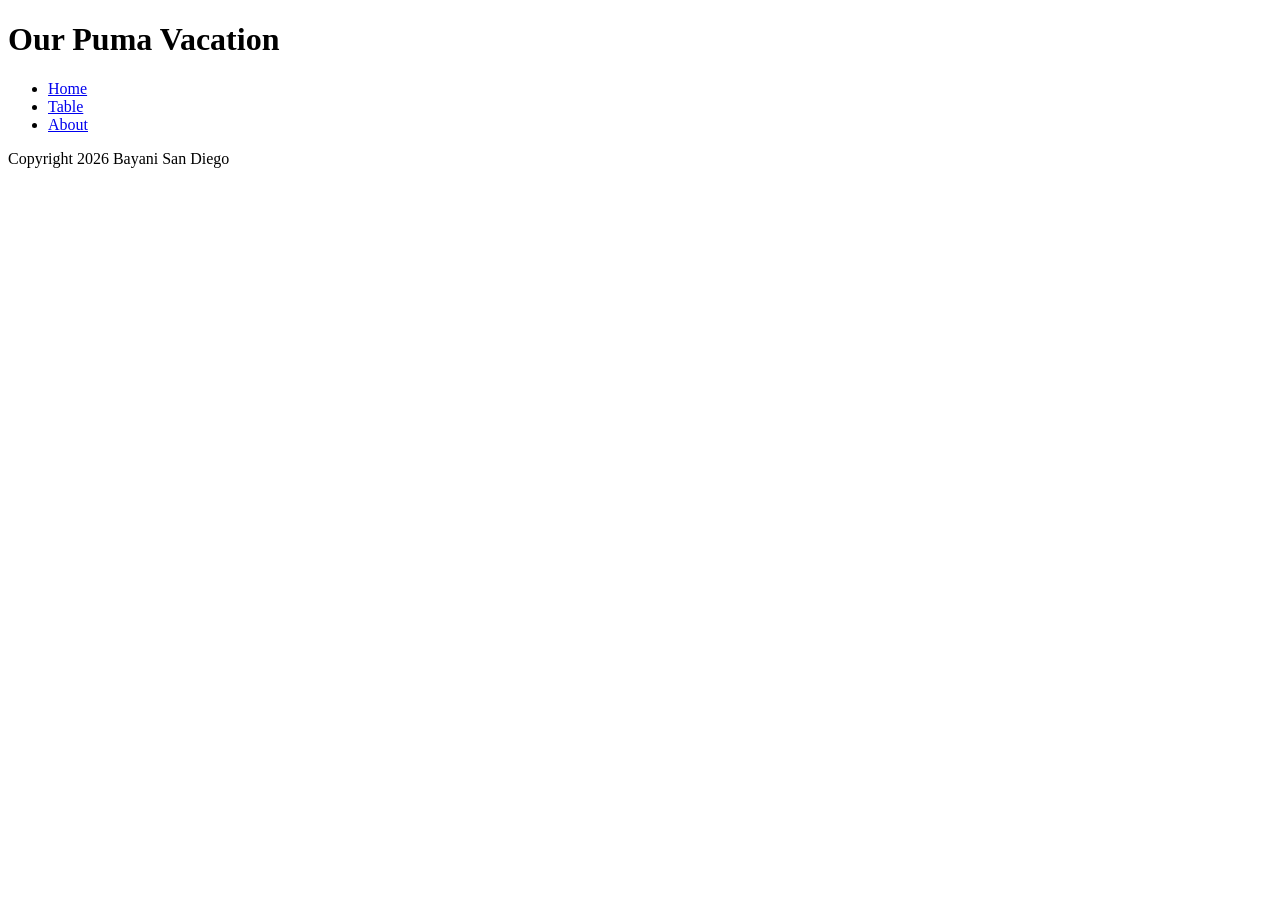
==== index.html @ caa334c5 "Adding pages and updating navigation" ====
<!DOCTYPE html>
<html lang="en">
<head>
    <meta charset="UTF-8">
    <meta name="viewport" content="width=device-width, initial-scale=1.0">
    <title>Puma</title>
</head>
<body>
    <header>
        <h1>Our Puma Vacation</h1>
    </header>
    <section>
        <nav>
            <ul>
                <li><a href="#">Home</a></li>
                <li><a href="./table.html">Table</a></li>
                <li><a href="./about.html">About</a></li>
            </ul>
        </nav>
    </section>
    <footer>
        <p>Copyright 2026 Bayani San Diego</p>
    </footer>
    
</body>
</html>
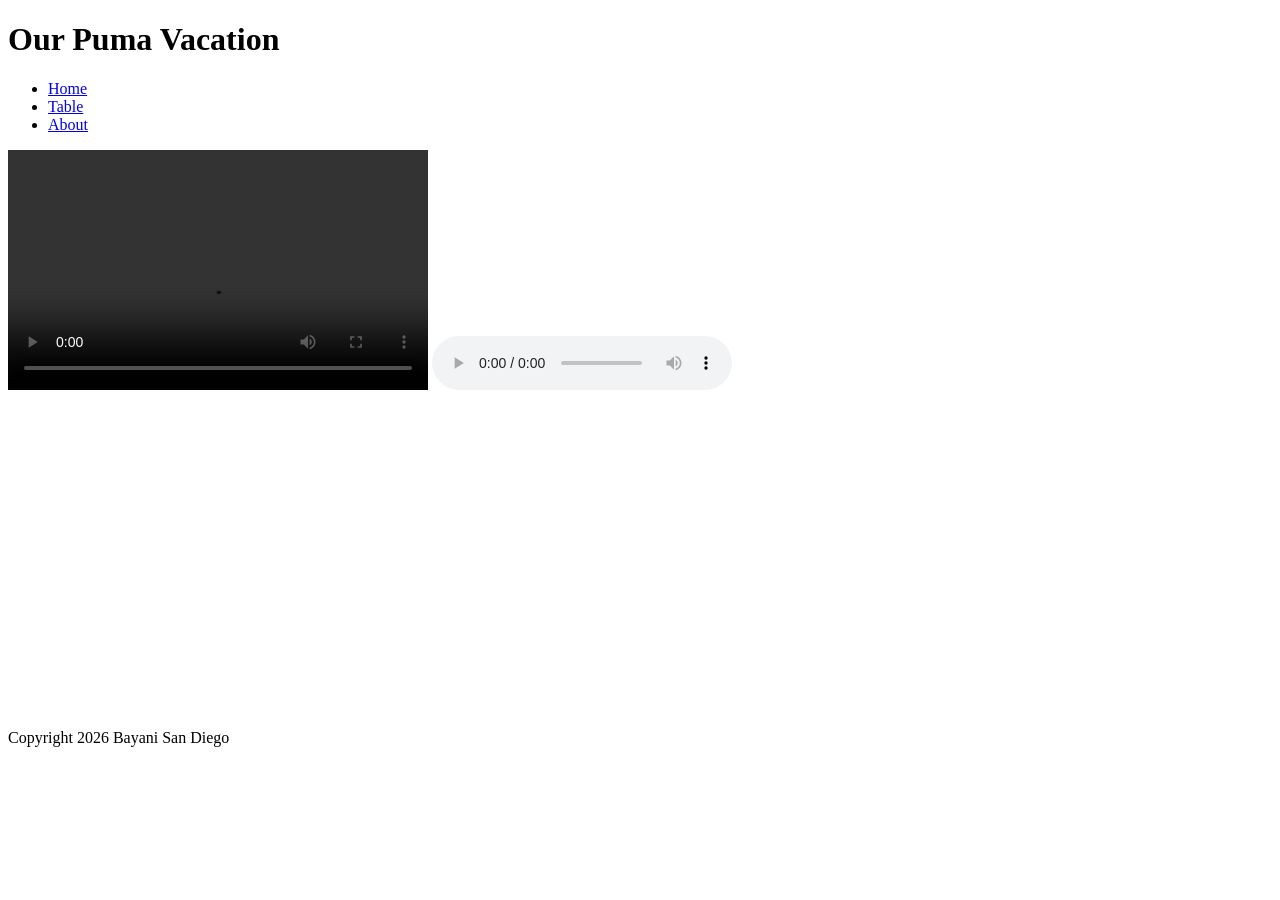
==== commit 01917974: "Week 3 Video and audio" ====
--- a/index.html
+++ b/index.html
@@ -17,6 +17,15 @@
                 <li><a href="./about.html">About</a></li>
             </ul>
         </nav>
+        <video width="420" height="240" controls>
+            <source scr="myMovie.mp4" type="video/mp4">
+            Your browser does not support the video element
+        </video>
+        <audio controls>
+            <source src="mySound.mp3" type="audio/mpeg">
+            Your browser does not support the video element
+        </audio>
+        <iframe width="560" height="315" src="https://www.youtube.com/embed/pZ7WLQbLDn8?si=FbwkZNLPPUL_UaBe" title="YouTube video player" frameborder="0" allow="accelerometer; autoplay; clipboard-write; encrypted-media; gyroscope; picture-in-picture; web-share" referrerpolicy="strict-origin-when-cross-origin" allowfullscreen></iframe>
     </section>
     <footer>
         <p>Copyright 2026 Bayani San Diego</p>
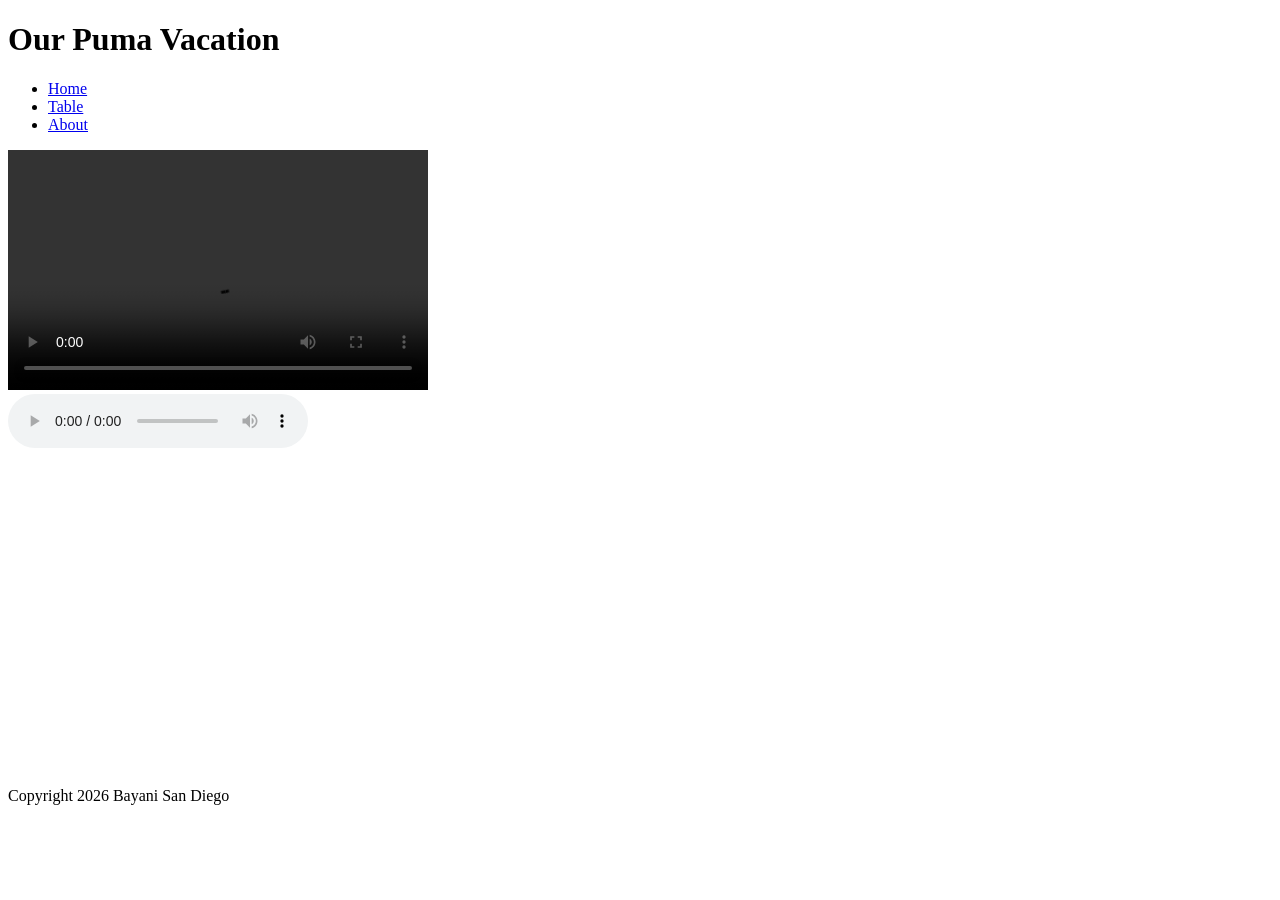
==== commit 0671ebe7: "Week 3 Audio, video, and widgets" ====
--- a/index.html
+++ b/index.html
@@ -21,10 +21,12 @@
             <source scr="myMovie.mp4" type="video/mp4">
             Your browser does not support the video element
         </video>
+        <br>
         <audio controls>
             <source src="mySound.mp3" type="audio/mpeg">
             Your browser does not support the video element
         </audio>
+        <br>
         <iframe width="560" height="315" src="https://www.youtube.com/embed/pZ7WLQbLDn8?si=FbwkZNLPPUL_UaBe" title="YouTube video player" frameborder="0" allow="accelerometer; autoplay; clipboard-write; encrypted-media; gyroscope; picture-in-picture; web-share" referrerpolicy="strict-origin-when-cross-origin" allowfullscreen></iframe>
     </section>
     <footer>
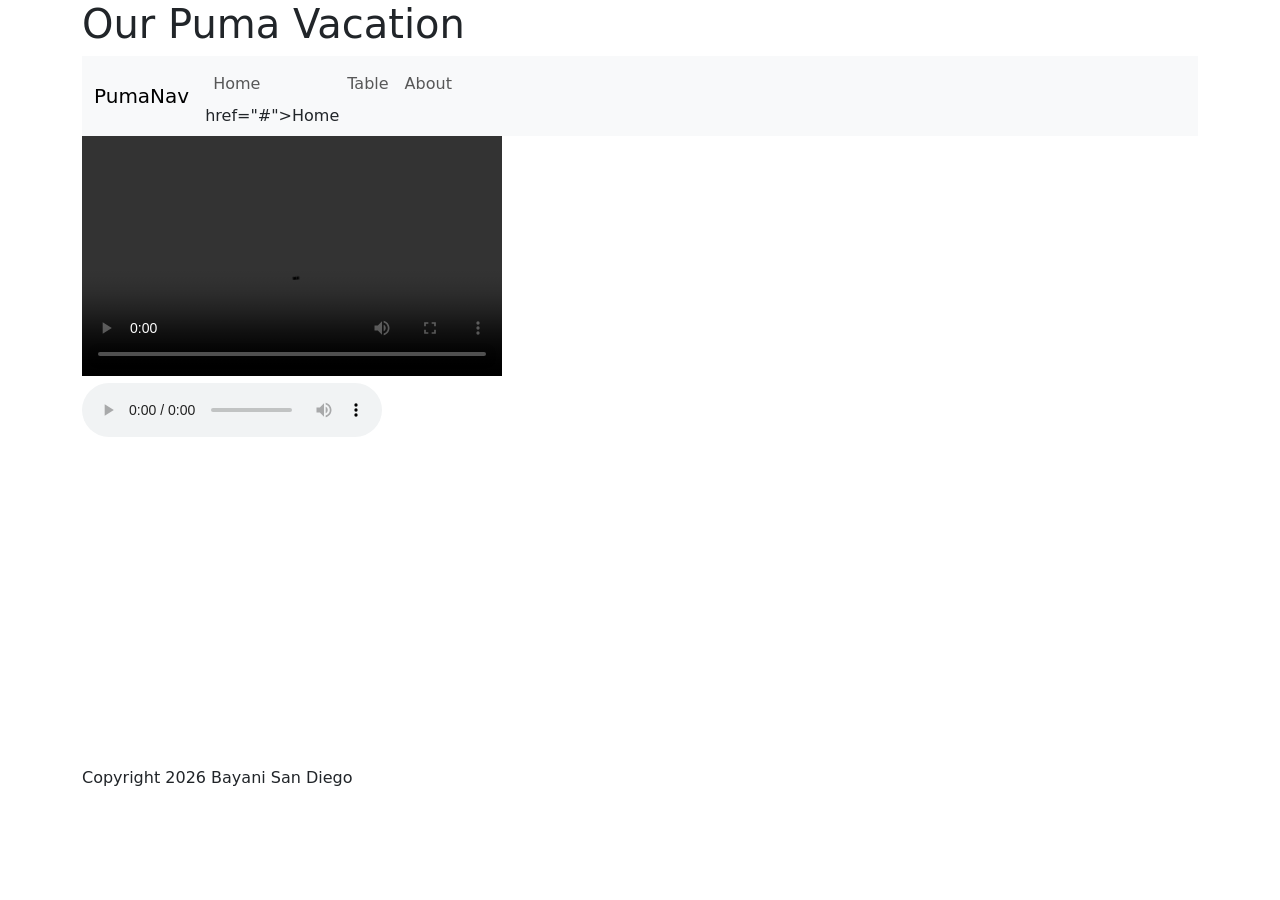
==== commit f691a714: "Add files via upload CSS and layout changes" ====
--- a/index.html
+++ b/index.html
@@ -4,34 +4,44 @@
     <meta charset="UTF-8">
     <meta name="viewport" content="width=device-width, initial-scale=1.0">
     <title>Puma</title>
+    <link href="https://cdn.jsdelivr.net/npm/bootstrap@5.3.8/dist/css/bootstrap.min.css" rel="stylesheet" integrity="sha384-sRIl4kxILFvY47J16cr9ZwB07vP4J8+LH7qKQnuqkuIAvNWLzeN8tE5YBujZqJLB" crossorigin="anonymous">
 </head>
 <body>
-    <header>
-        <h1>Our Puma Vacation</h1>
-    </header>
-    <section>
-        <nav>
-            <ul>
-                <li><a href="#">Home</a></li>
-                <li><a href="./table.html">Table</a></li>
-                <li><a href="./about.html">About</a></li>
-            </ul>
-        </nav>
-        <video width="420" height="240" controls>
-            <source scr="myMovie.mp4" type="video/mp4">
-            Your browser does not support the video element
-        </video>
-        <br>
-        <audio controls>
-            <source src="mySound.mp3" type="audio/mpeg">
-            Your browser does not support the video element
-        </audio>
-        <br>
-        <iframe width="560" height="315" src="https://www.youtube.com/embed/pZ7WLQbLDn8?si=FbwkZNLPPUL_UaBe" title="YouTube video player" frameborder="0" allow="accelerometer; autoplay; clipboard-write; encrypted-media; gyroscope; picture-in-picture; web-share" referrerpolicy="strict-origin-when-cross-origin" allowfullscreen></iframe>
-    </section>
-    <footer>
-        <p>Copyright 2026 Bayani San Diego</p>
-    </footer>
-    
+    <div class="container">
+        <header>
+            <h1>Our Puma Vacation</h1>
+        </header>
+        <section>
+            <nav class="navbar navbar-expand-lg bg-body-tertiary">
+                <div class="container-fluid">
+                     <a class="navbar-brand" href="#">PumaNav</a>
+                    <button class="navbar-toggler" type="button" data-bs-toggle="collapse" data-bs-target="#navbarSupportedContent" aria-controls="navbarSupportedContent" aria-expanded="false" aria-label="Toggle navigation">
+                        <span class="navbar-toggler-icon"></span>
+                     </button>
+                    <div class="collapse navbar-collapse" id="navbarSupportedContent">
+                        <ul class="navbar-nav me-auto mb-2 mb-lg-0">
+                            <li class="nav-item"><a class="nav-link" class="nav-link active" aria-current="page" href="#">Home</a> href="#">Home</a></li>
+                            <li class="nav-item"><a class="nav-link" href="./table.html">Table</a></li>
+                            <li class="nav-item"><a class="nav-link" href="./about.html">About</a></li>
+                        </ul>
+                    </div>
+                </div>
+            </nav>
+            <video width="420" height="240" controls>
+                <source scr="myMovie.mp4" type="video/mp4">
+                Your browser does not support the video element
+            </video>
+            <br>
+            <audio controls>
+                <source src="mySound.mp3" type="audio/mpeg">
+                Your browser does not support the video element
+            </audio>
+            <br>
+            <iframe width="560" height="315" src="https://www.youtube.com/embed/pZ7WLQbLDn8?si=FbwkZNLPPUL_UaBe" title="YouTube video player" frameborder="0" allow="accelerometer; autoplay; clipboard-write; encrypted-media; gyroscope; picture-in-picture; web-share" referrerpolicy="strict-origin-when-cross-origin" allowfullscreen></iframe>
+        </section>
+        <footer>
+            <p>Copyright 2026 Bayani San Diego</p>
+        </footer>
+    </div>
 </body>
 </html>
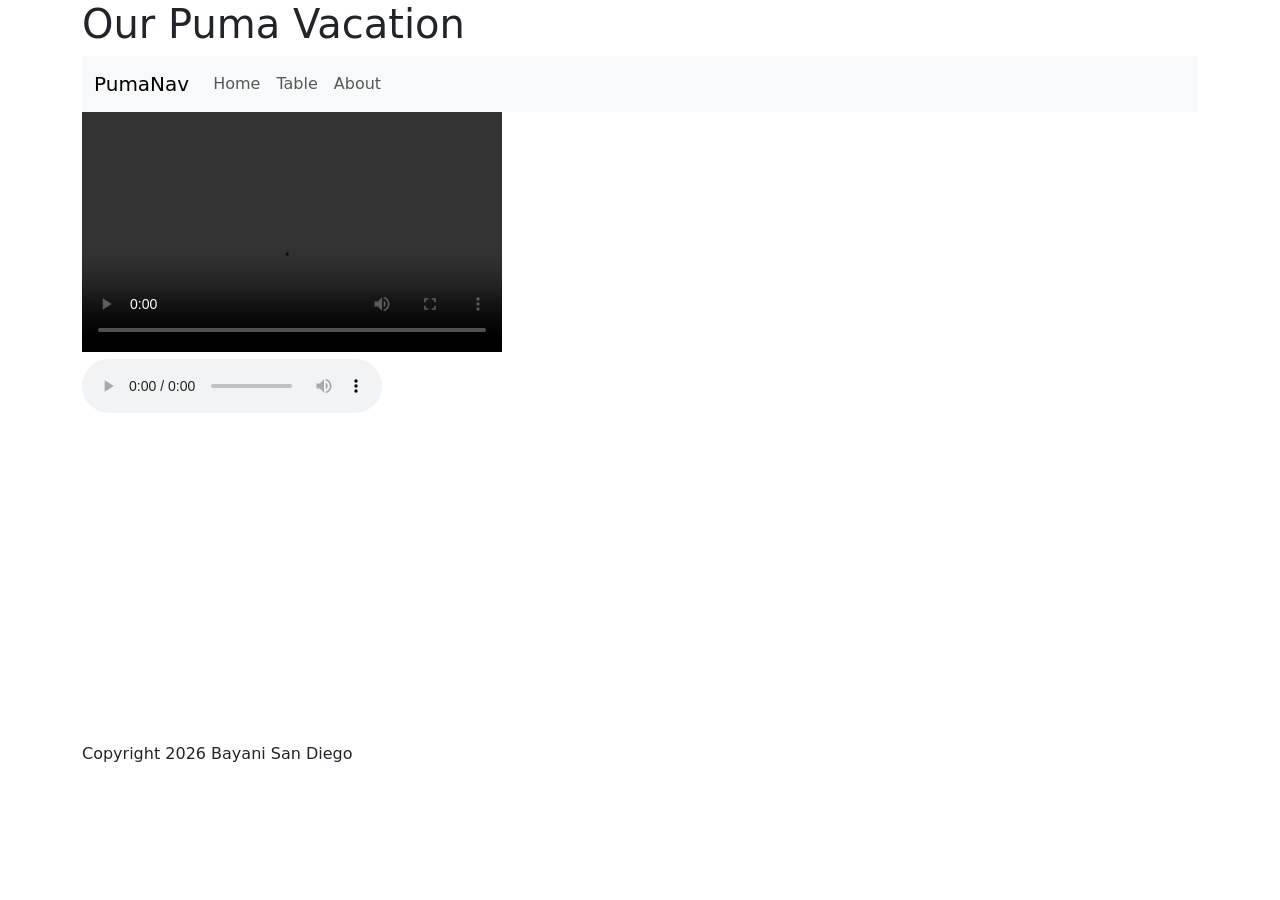
==== commit 5363a09b: "Add files via upload CSS (fixed)" ====
--- a/index.html
+++ b/index.html
@@ -20,7 +20,7 @@
                      </button>
                     <div class="collapse navbar-collapse" id="navbarSupportedContent">
                         <ul class="navbar-nav me-auto mb-2 mb-lg-0">
-                            <li class="nav-item"><a class="nav-link" class="nav-link active" aria-current="page" href="#">Home</a> href="#">Home</a></li>
+                            <li class="nav-item"><a class="nav-link" class="nav-link active" aria-current="page" href="#">Home</a></li>
                             <li class="nav-item"><a class="nav-link" href="./table.html">Table</a></li>
                             <li class="nav-item"><a class="nav-link" href="./about.html">About</a></li>
                         </ul>
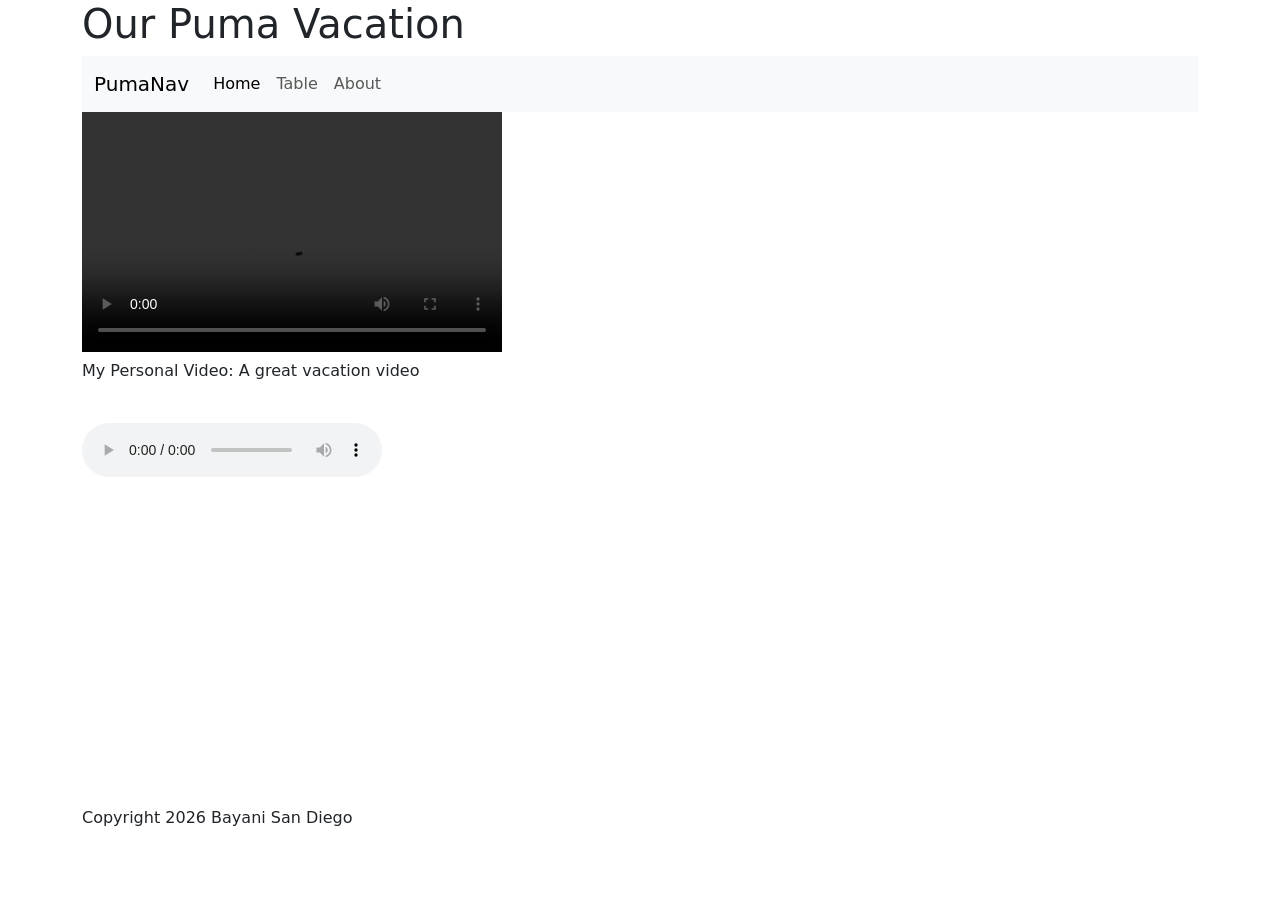
==== commit c81f6ca8: "Add files via upload Basic Java added" ====
--- a/index.html
+++ b/index.html
@@ -5,13 +5,19 @@
     <meta name="viewport" content="width=device-width, initial-scale=1.0">
     <title>Puma</title>
     <link href="https://cdn.jsdelivr.net/npm/bootstrap@5.3.8/dist/css/bootstrap.min.css" rel="stylesheet" integrity="sha384-sRIl4kxILFvY47J16cr9ZwB07vP4J8+LH7qKQnuqkuIAvNWLzeN8tE5YBujZqJLB" crossorigin="anonymous">
+    <script src="https://cdn.jsdelivr.net/npm/bootstrap@5.3.8/dist/js/bootstrap.bundle.min.js" integrity="sha384-FKyoEForCGlyvwx9Hj09JcYn3nv7wiPVlz7YYwJrWVcXK/BmnVDxM+D2scQbITxI" crossorigin="anonymous"></script>
+    <script>
+        function videoFunction(){
+            document.getElementById("myComment").innerHTML += "A great vacation video"
+        }
+    </script>
 </head>
 <body>
     <div class="container">
         <header>
             <h1>Our Puma Vacation</h1>
         </header>
-        <section>
+        <main>
             <nav class="navbar navbar-expand-lg bg-body-tertiary">
                 <div class="container-fluid">
                      <a class="navbar-brand" href="#">PumaNav</a>
@@ -20,17 +26,19 @@
                      </button>
                     <div class="collapse navbar-collapse" id="navbarSupportedContent">
                         <ul class="navbar-nav me-auto mb-2 mb-lg-0">
-                            <li class="nav-item"><a class="nav-link" class="nav-link active" aria-current="page" href="#">Home</a></li>
+                            <li class="nav-item"><a class="nav-link active" aria-current="page" href="#">Home</a></li>
                             <li class="nav-item"><a class="nav-link" href="./table.html">Table</a></li>
                             <li class="nav-item"><a class="nav-link" href="./about.html">About</a></li>
                         </ul>
                     </div>
                 </div>
             </nav>
-            <video width="420" height="240" controls>
+            <video width="420" height="240" controls onloadstart="videoFunction()">
                 <source scr="myMovie.mp4" type="video/mp4">
                 Your browser does not support the video element
             </video>
+            <p id="myComment">My Personal Video: </p>
+
             <br>
             <audio controls>
                 <source src="mySound.mp3" type="audio/mpeg">
@@ -38,7 +46,7 @@
             </audio>
             <br>
             <iframe width="560" height="315" src="https://www.youtube.com/embed/pZ7WLQbLDn8?si=FbwkZNLPPUL_UaBe" title="YouTube video player" frameborder="0" allow="accelerometer; autoplay; clipboard-write; encrypted-media; gyroscope; picture-in-picture; web-share" referrerpolicy="strict-origin-when-cross-origin" allowfullscreen></iframe>
-        </section>
+        </main>
         <footer>
             <p>Copyright 2026 Bayani San Diego</p>
         </footer>
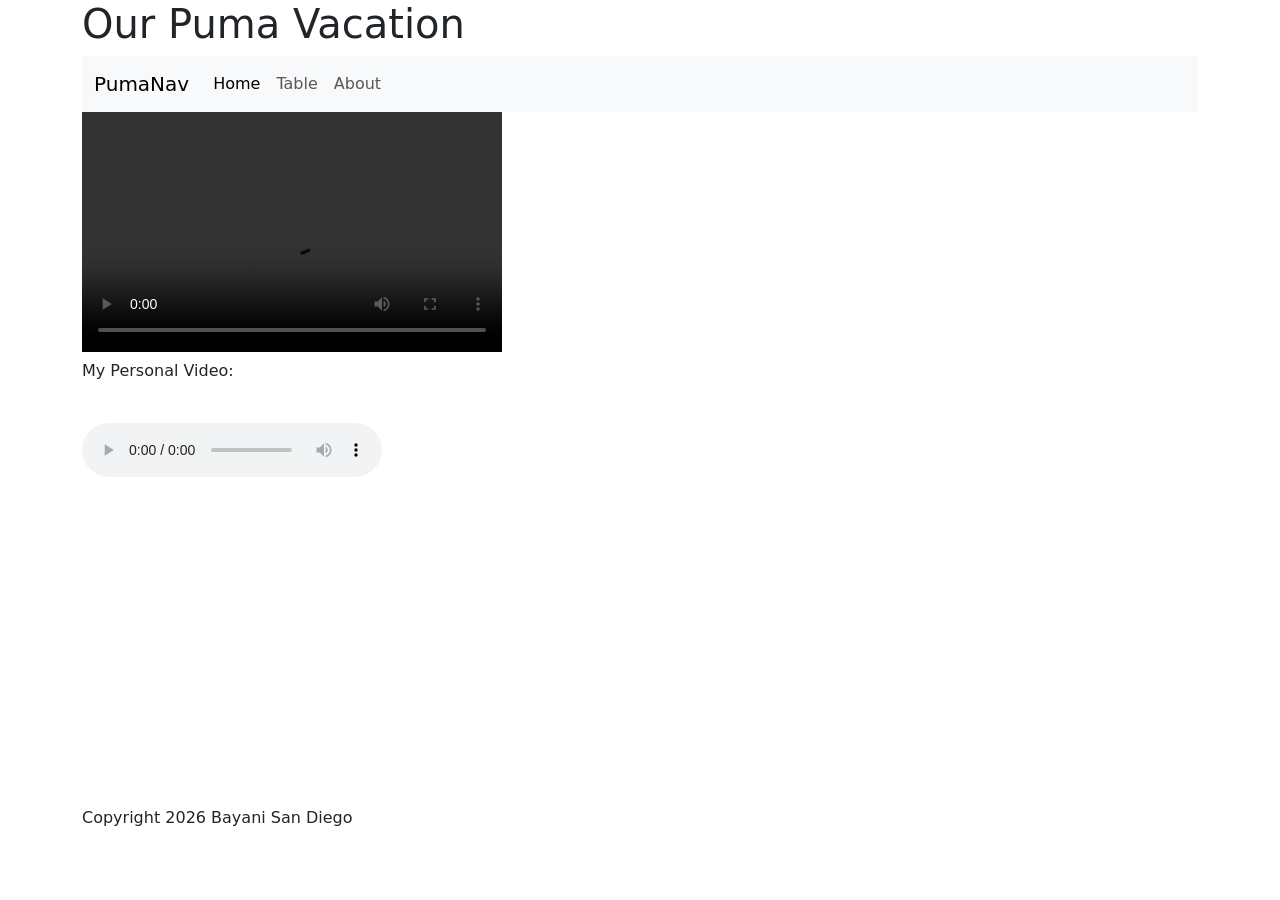
==== commit c6a25c68: "Javascript added" ====
--- a/index.html
+++ b/index.html
@@ -6,11 +6,7 @@
     <title>Puma</title>
     <link href="https://cdn.jsdelivr.net/npm/bootstrap@5.3.8/dist/css/bootstrap.min.css" rel="stylesheet" integrity="sha384-sRIl4kxILFvY47J16cr9ZwB07vP4J8+LH7qKQnuqkuIAvNWLzeN8tE5YBujZqJLB" crossorigin="anonymous">
     <script src="https://cdn.jsdelivr.net/npm/bootstrap@5.3.8/dist/js/bootstrap.bundle.min.js" integrity="sha384-FKyoEForCGlyvwx9Hj09JcYn3nv7wiPVlz7YYwJrWVcXK/BmnVDxM+D2scQbITxI" crossorigin="anonymous"></script>
-    <script>
-        function videoFunction(){
-            document.getElementById("myComment").innerHTML += "A great vacation video"
-        }
-    </script>
+    <script src="/js/scripts.js"></script>
 </head>
 <body>
     <div class="container">
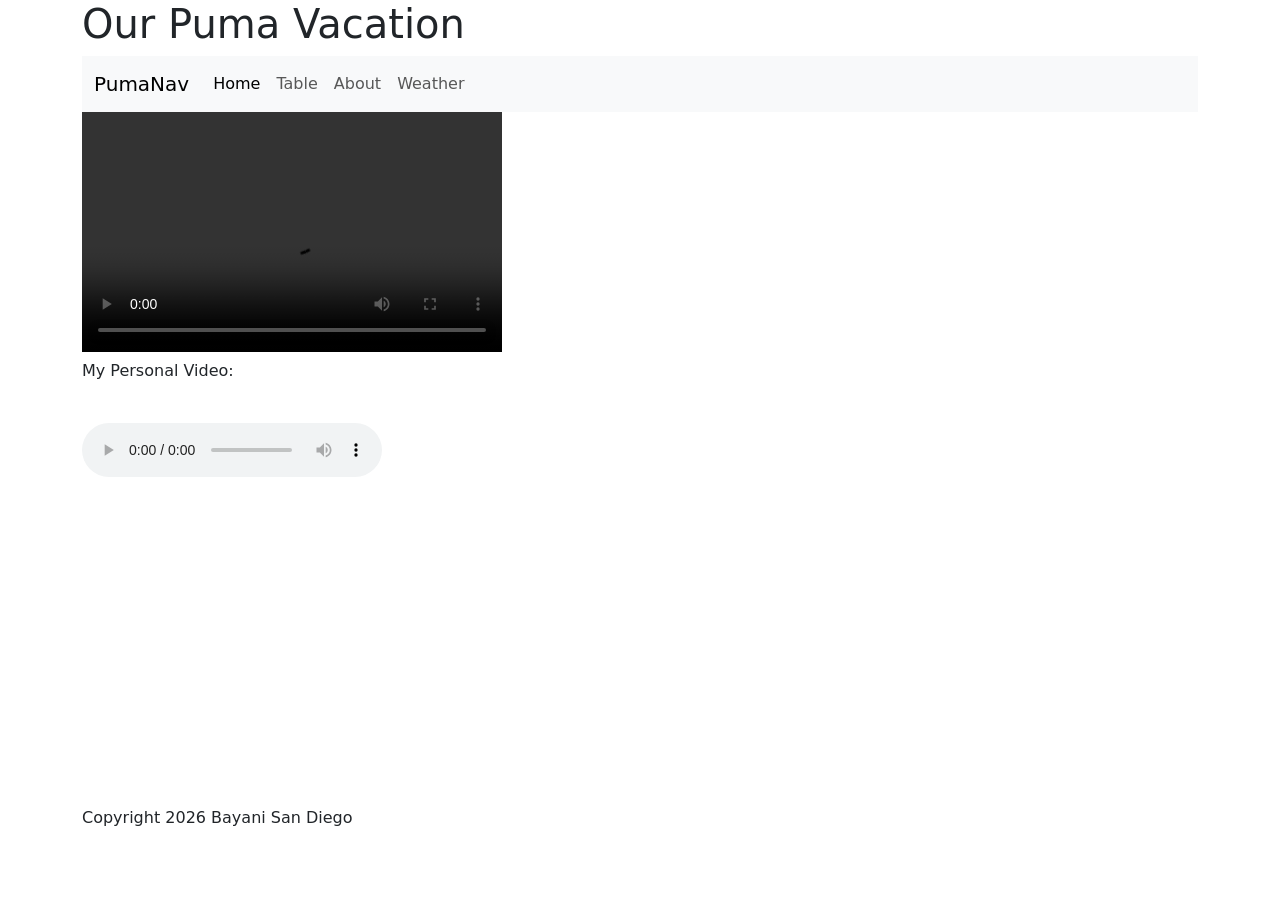
==== commit 9b1eafc8: "Added weather Weather" ====
--- a/index.html
+++ b/index.html
@@ -25,6 +25,7 @@
                             <li class="nav-item"><a class="nav-link active" aria-current="page" href="#">Home</a></li>
                             <li class="nav-item"><a class="nav-link" href="./table.html">Table</a></li>
                             <li class="nav-item"><a class="nav-link" href="./about.html">About</a></li>
+                            <li class="nav-item"><a class="nav-link" href="./weather.html">Weather</a></li>
                         </ul>
                     </div>
                 </div>
